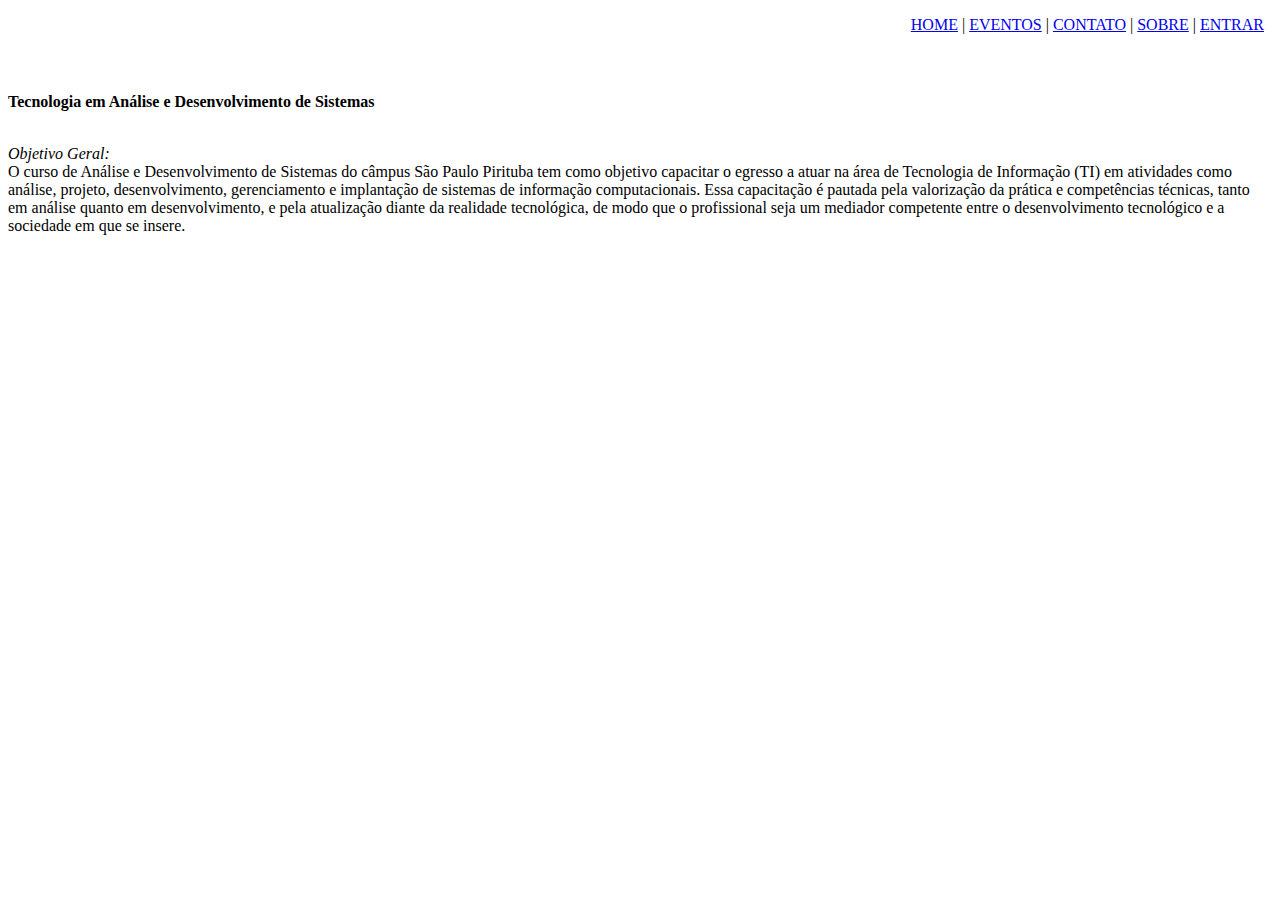
==== ads.html @ bd30b5f2 "assstsa" ====
<!DOCTYPE html>
<html>
<head>
<meta charset="UTF-8">
<title>ADS - IFSP - Pirituba</title>
<script src="js/disabling.js"></script>
</head>
<body>

<header id="cabecalho"> <!-- Indica o cabeçalho do nosso documento-->
  <nav>
    <object width="100%" height="65px" data="menu.html"></object>
  </nav>
</header>

<p><strong>Tecnologia em Análise e Desenvolvimento de Sistemas</strong></p>
<br>
<em>Objetivo Geral:</em>
<br>
O curso de Análise e Desenvolvimento de Sistemas do câmpus São Paulo Pirituba tem como objetivo capacitar o egresso a atuar na área de Tecnologia de Informação (TI) em atividades como análise, projeto, desenvolvimento, gerenciamento e implantação de sistemas de informação computacionais. Essa capacitação é pautada pela valorização da prática e competências técnicas, tanto em análise quanto em desenvolvimento, e pela atualização diante da realidade tecnológica, de modo que o profissional seja um mediador competente entre o desenvolvimento tecnológico e a sociedade em que se insere.
</body>
</html>
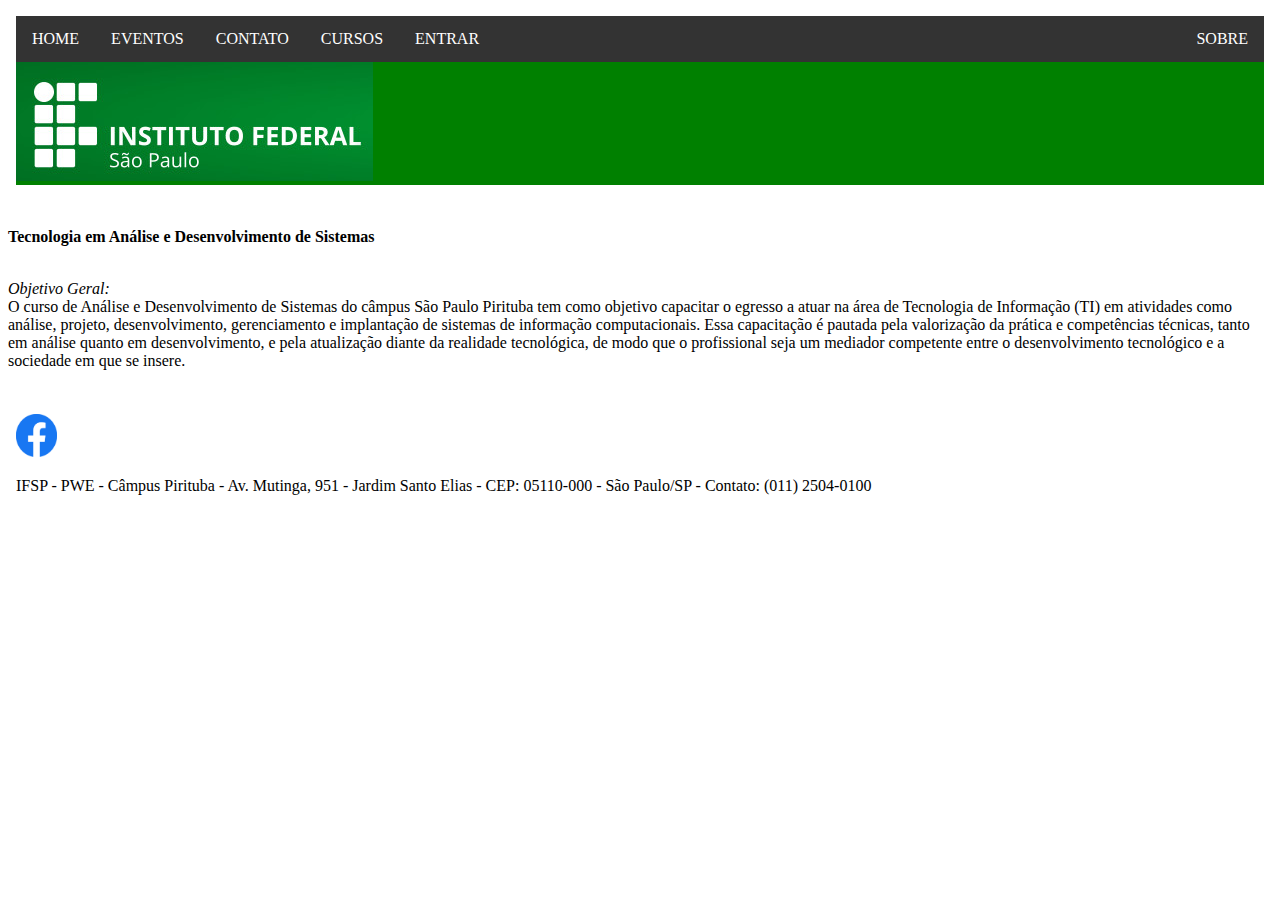
==== commit 021b81aa: "ALTERAÇÃO" ====
--- a/ads.html
+++ b/ads.html
@@ -9,14 +9,27 @@
 
 <header id="cabecalho"> <!-- Indica o cabeçalho do nosso documento-->
   <nav>
-    <object width="100%" height="65px" data="menu.html"></object>
-  </nav>
+    <object width="100%" height="200px" data="menu.html"></object>
+  </nav> 
+
+
 </header>
 
-<p><strong>Tecnologia em Análise e Desenvolvimento de Sistemas</strong></p>
-<br>
-<em>Objetivo Geral:</em>
-<br>
-O curso de Análise e Desenvolvimento de Sistemas do câmpus São Paulo Pirituba tem como objetivo capacitar o egresso a atuar na área de Tecnologia de Informação (TI) em atividades como análise, projeto, desenvolvimento, gerenciamento e implantação de sistemas de informação computacionais. Essa capacitação é pautada pela valorização da prática e competências técnicas, tanto em análise quanto em desenvolvimento, e pela atualização diante da realidade tecnológica, de modo que o profissional seja um mediador competente entre o desenvolvimento tecnológico e a sociedade em que se insere.
+<main>
+  <p><strong>Tecnologia em Análise e Desenvolvimento de Sistemas</strong></p>
+  <br>
+  <em>Objetivo Geral:</em>
+  <br>
+  O curso de Análise e Desenvolvimento de Sistemas do câmpus São Paulo Pirituba tem como objetivo capacitar o egresso a atuar na área de Tecnologia de Informação (TI) em atividades como análise, projeto, desenvolvimento, gerenciamento e implantação de sistemas de informação computacionais. Essa capacitação é pautada pela valorização da prática e competências técnicas, tanto em análise quanto em desenvolvimento, e pela atualização diante da realidade tecnológica, de modo que o profissional seja um mediador competente entre o desenvolvimento tecnológico e a sociedade em que se insere.
+</main>
+
+<footer>     
+  <object width="100%" height="200px" data="rodape.html"></object>
+</footer>
+
+
+
+
+
 </body>
 </html>